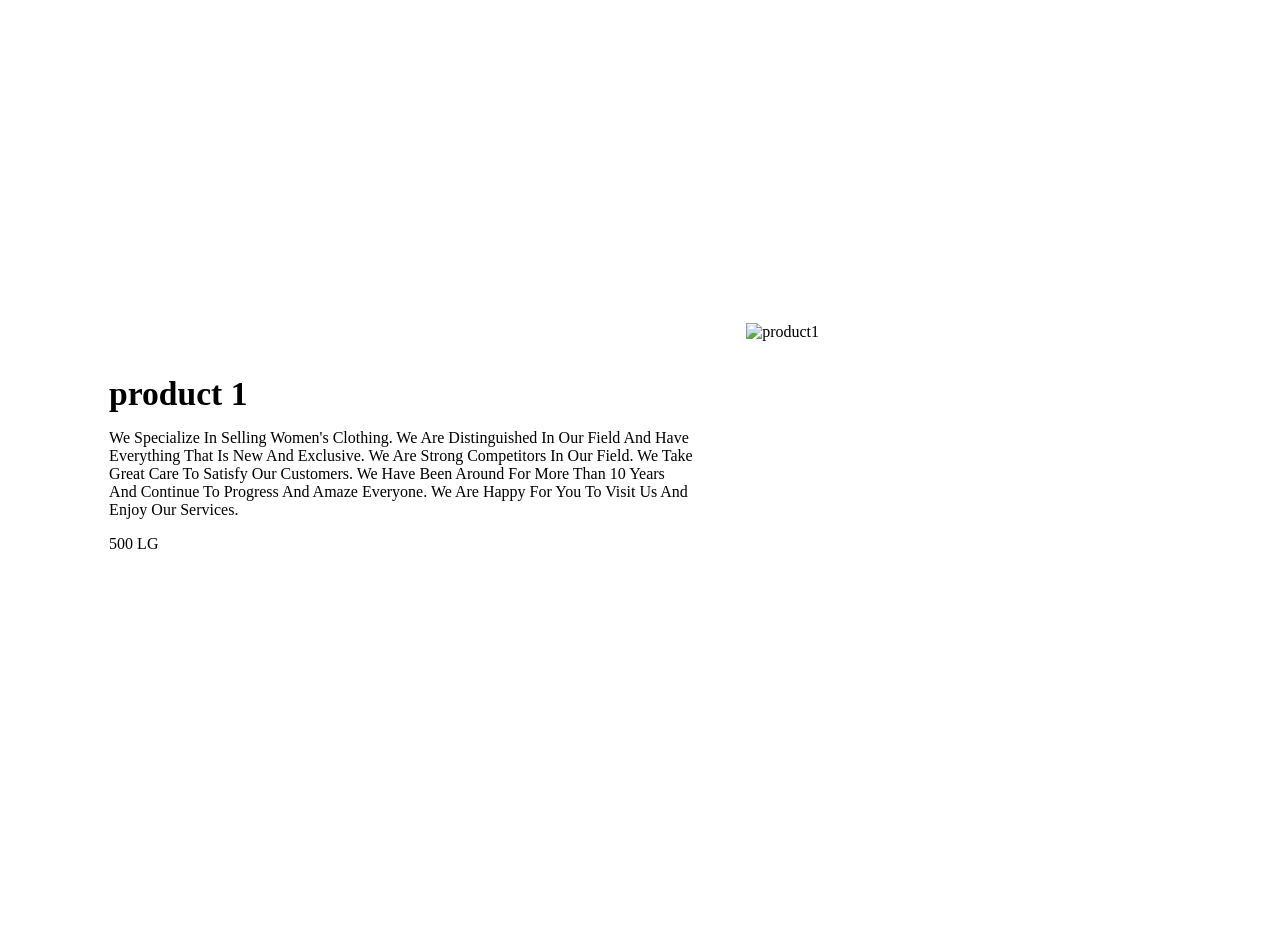
==== product1.html @ 1c88ebe6 "Add files via upload" ====
<!DOCTYPE html>
<html lang="en">
<head>
    <meta charset="UTF-8">
    <meta name="viewport" content="width=device-width, initial-scale=1.0">
    <title>Document</title>
    <style>
        section.body_section {
    display: flex;
    align-items: center;
    justify-content: space-between;
    gap: 50px;
    padding: 0 8%;
    height: 100vh;
    margin-bottom: 20px;
}

div.about {
    width: 55%;
}

div.about  h2 {
    font-size: 2.1em;
    color: var(--mainColor);
    margin-bottom: 10px;
}

div.about p {
    font-size: 1em;
    color: var(--secondColor);
}

section.body_section img {
    width: 40%;
    height: 270px;
    border-radius: 0 20px ;
}
    </style>
</head>
<body>
    <section class="body_section">
        <div class="about">
            <h2>product 1</h2>
            <p>We Specialize In Selling Women's Clothing. We Are Distinguished In Our Field And Have Everything That Is New And Exclusive. We Are Strong Competitors In Our Field. We Take Great Care To Satisfy Our Customers. We Have Been Around For More Than 10 Years And Continue To Progress And Amaze Everyone. We Are Happy For You To Visit Us And Enjoy Our Services.</p>
            <p>500 LG</p>
        </div>
        <img src="./images/photo_1_2026-10-21_13-17-10.jpg" alt="product1">
    </section>
    
</body>
</html>
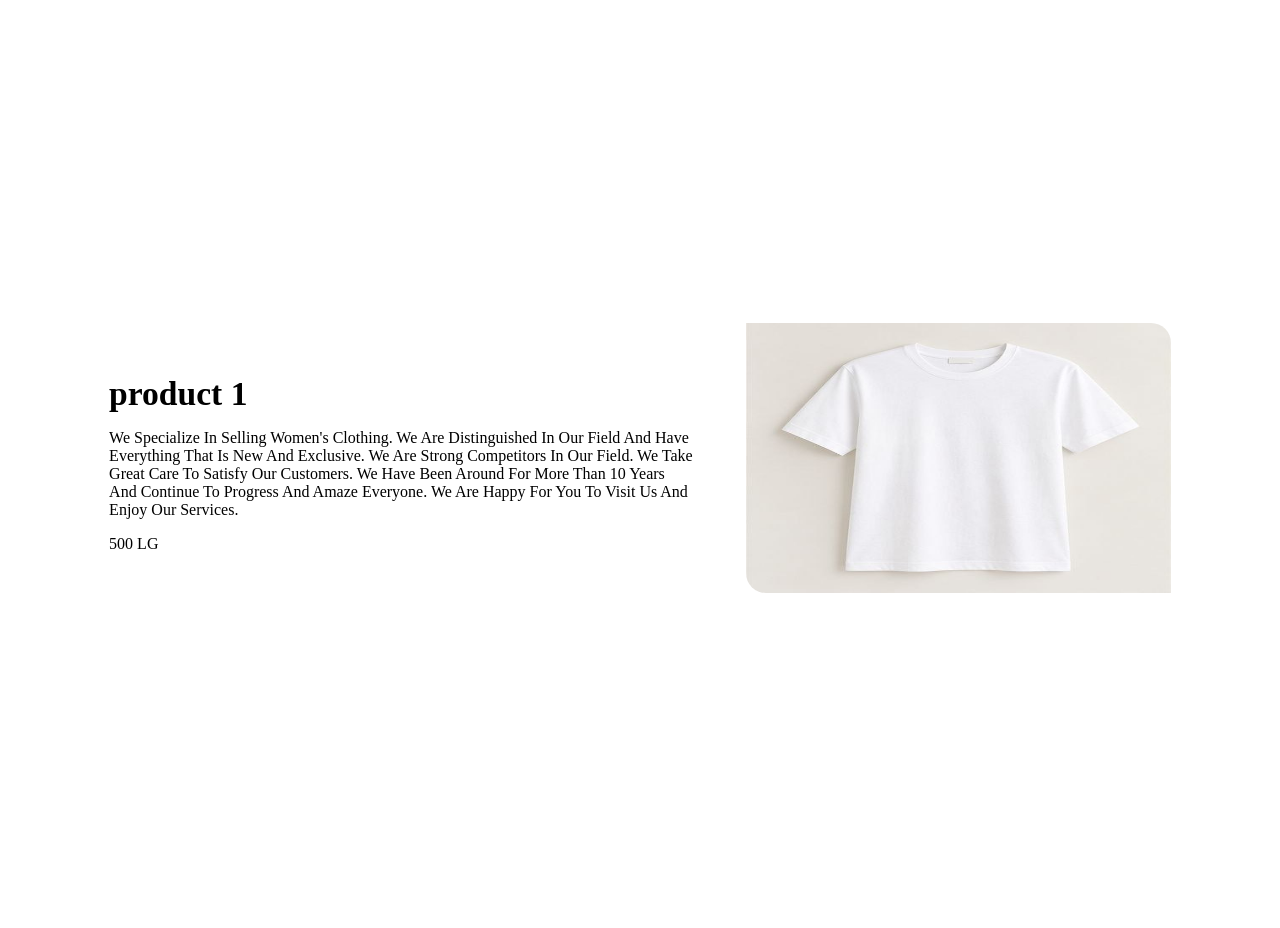
==== commit f01c2d10: "Fix image source path in product1.html Updated the image source path for product1." ====
--- a/product1.html
+++ b/product1.html
@@ -44,8 +44,8 @@
             <p>We Specialize In Selling Women's Clothing. We Are Distinguished In Our Field And Have Everything That Is New And Exclusive. We Are Strong Competitors In Our Field. We Take Great Care To Satisfy Our Customers. We Have Been Around For More Than 10 Years And Continue To Progress And Amaze Everyone. We Are Happy For You To Visit Us And Enjoy Our Services.</p>
             <p>500 LG</p>
         </div>
-        <img src="./images/photo_1_2026-10-21_13-17-10.jpg" alt="product1">
+        <img src="/images/photo_1_2026-10-21_13-17-10.jpg" alt="product1">
     </section>
     
 </body>
-</html>+</html>
